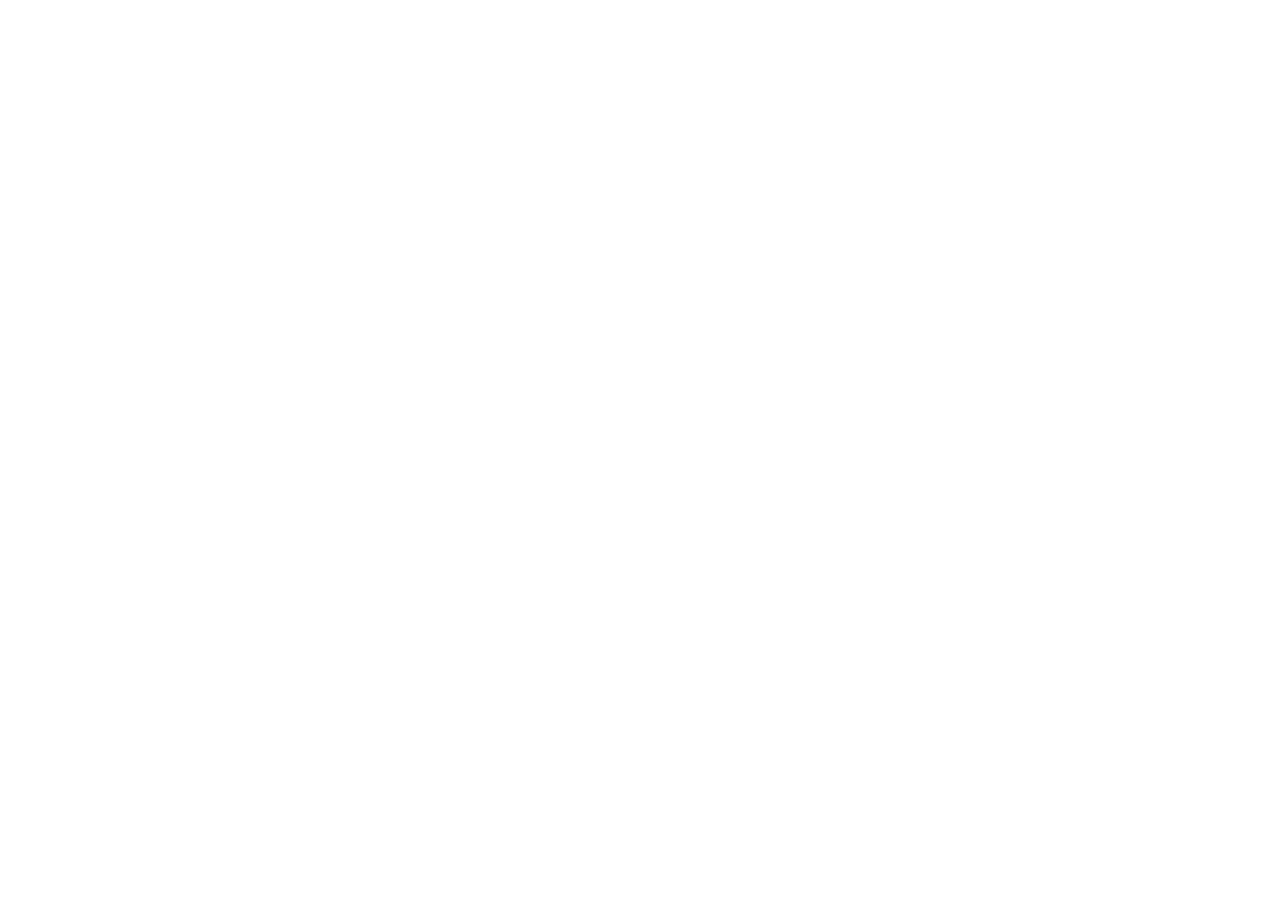
==== home/index.html @ 80f8bae0 "intial commit" ====
<!DOCTYPE html>
<html lang="en">
<head>
    <meta charset="UTF-8">
    <meta name="viewport" content="width=device-width, initial-scale=1.0">
    <title>Document</title>
</head>
<body>
    
</body>
</html>
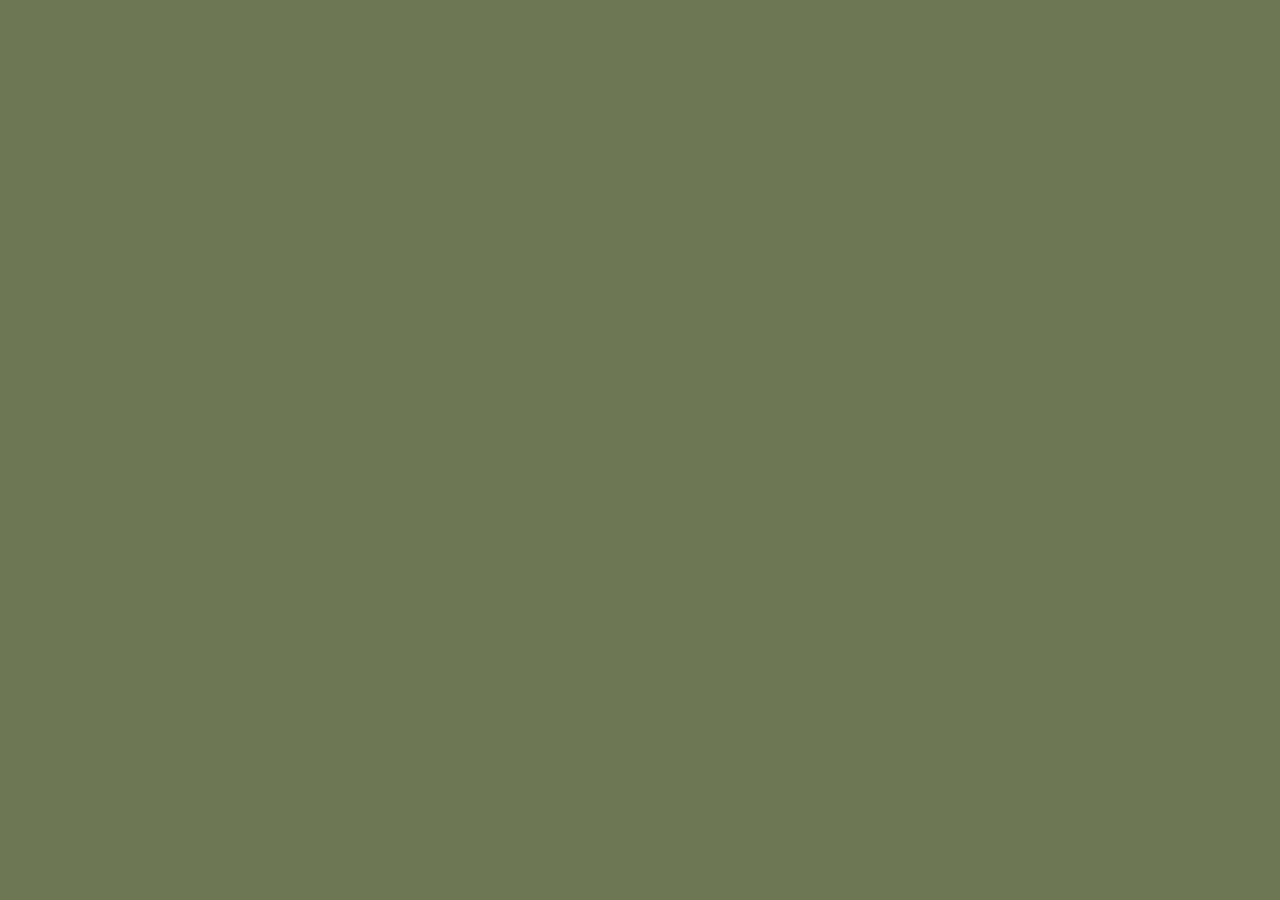
==== commit c98492ef: "basic structure" ====
--- a/home/index.html
+++ b/home/index.html
@@ -4,6 +4,7 @@
     <meta charset="UTF-8">
     <meta name="viewport" content="width=device-width, initial-scale=1.0">
     <title>Document</title>
+    <link rel="stylesheet" href="../style.css">
 </head>
 <body>
     
--- a/style.css
+++ b/style.css
@@ -0,0 +1,11 @@
+body {
+    background-color: #6E7753;
+}
+.collection{
+    background-color: #fff;
+    
+}
+.collection img{
+    width: 8vw;
+    height: 8vh;
+}